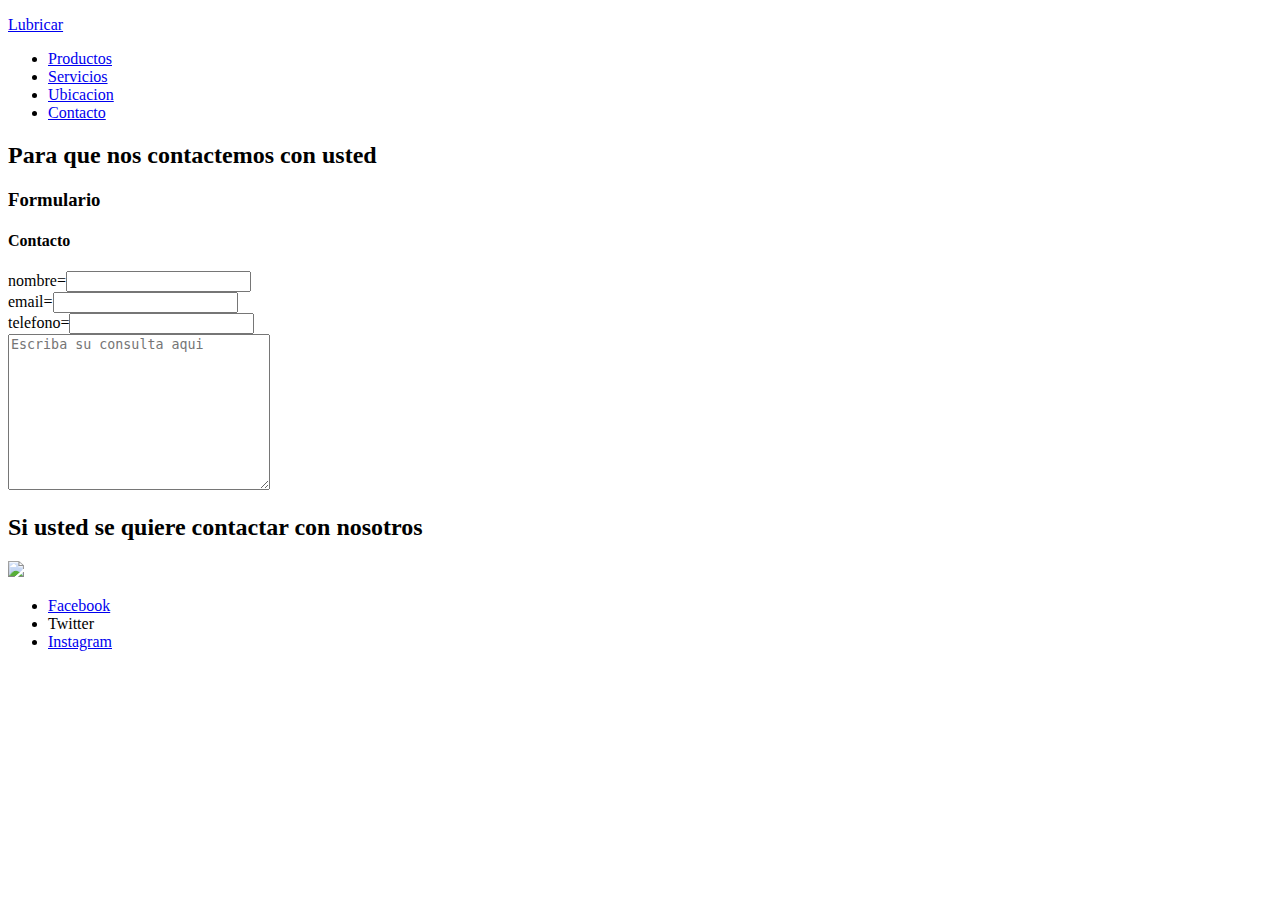
==== pages/Contacto.html @ ee44969d "lubricar01" ====
<!DOCTYPE html>
<html lang="es">
<head>
    <meta charset="UTF-8">
    <meta http-equiv="X-UA-Compatible" content="IE=edge">
    <meta name="viewport" content="width=device-width, initial-scale=1.0">
    <title>Lubricar</title>
    <link rel="stylesheet" href="../Css/diseño.css">
</head>
<body class="containerContacto">
    <header>   
        <div class="ancho">
            <div class="logo">
                <p><a href="../index.html">Lubricar</a></p>
            </div>
            <nav class="transition">
                <ul class="animacion">
                    <li><a href="productos.html">Productos</a></li>
                    <li><a href="servicios.html">Servicios</a></li>
                    <li><a href="ubicacion.html">Ubicacion</a></li>
                    <li><a href="Contacto.html">Contacto</a></li>
                </ul>
            </nav>
        </div>
    </header>
    <main class="containermain">
      <h2 class="item1">Para que nos contactemos con usted</h2>
            <form action="enviar.php" method="post" 
            enctype="application/x-www-form-urlencoded">
            <h3 class="item2">Formulario</h3>
            <h4 class="item3">Contacto</h4>
        nombre=<input type="text"> <br>
        email=<input type="email"> <br>
        telefono=<input type="telefono"> <br>
        <textarea name="areadetexto" id="" cols="30" rows="10" 
        placeholder="Escriba su consulta aqui"></textarea> <br>
        </form> 

        <h2 class="item4">Si usted se quiere contactar con nosotros</h2>
        <img src="../Fotos/Contacto.jpg" class="item5">
    </main>
    <footer>
        <ul class="redes"> 
            <li><a href="https://www.facebook.com/lubricar.formosa.1">Facebook</a></li>
            <li>Twitter</li>
            <li><a href=https://www.instagram.com/lubricar.formosa/>Instagram</a></li>
        </ul>
    </footer>
    
</body>
</html>
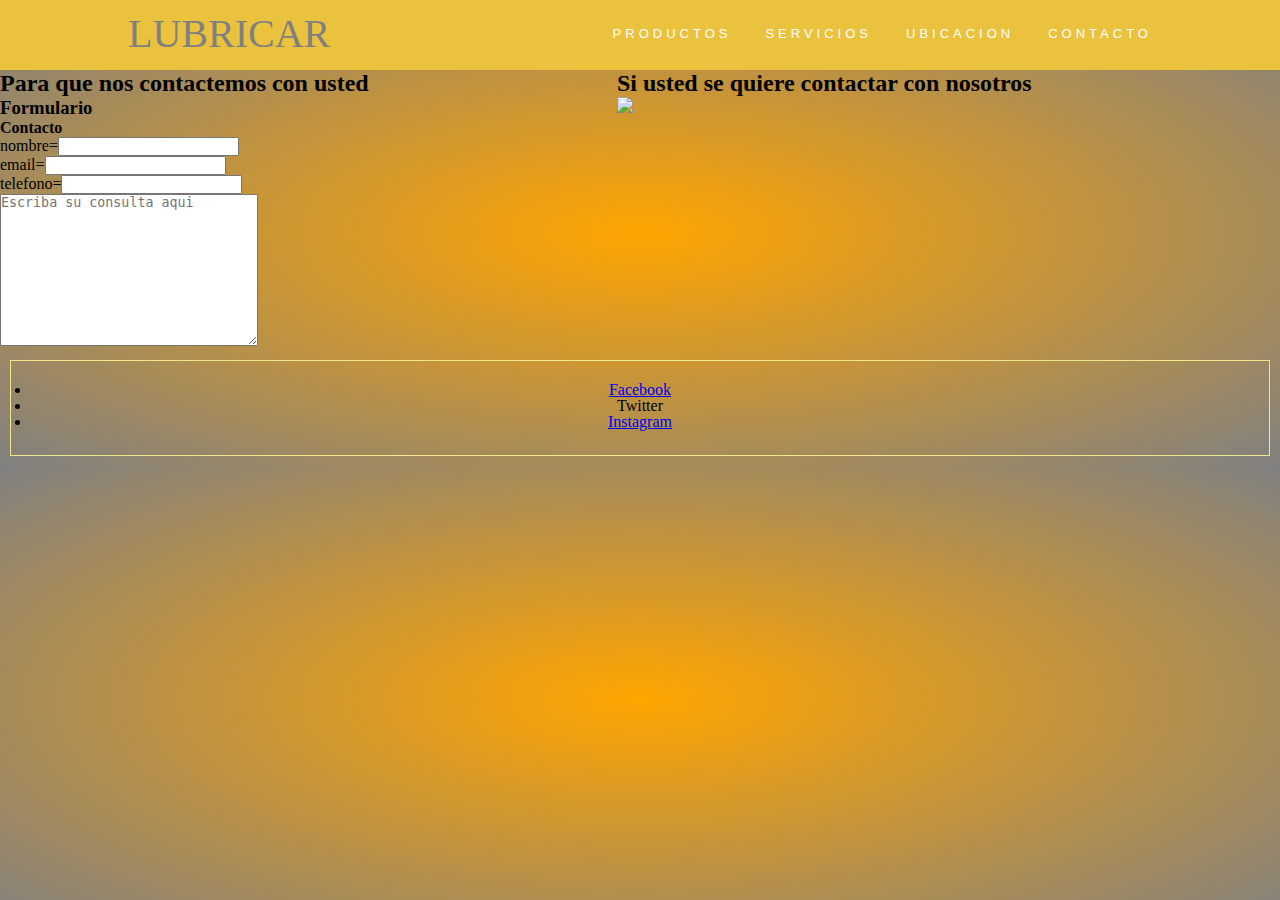
==== commit b6360641: "nuevos cambios" ====
--- a/pages/Contacto.html
+++ b/pages/Contacto.html
@@ -5,7 +5,7 @@
     <meta http-equiv="X-UA-Compatible" content="IE=edge">
     <meta name="viewport" content="width=device-width, initial-scale=1.0">
     <title>Lubricar</title>
-    <link rel="stylesheet" href="../Css/diseño.css">
+    <link rel="stylesheet" href="../css/diseño.css">
 </head>
 <body class="containerContacto">
     <header>   
--- a/css/diseño.css
+++ b/css/diseño.css
@@ -0,0 +1,130 @@
+*{
+    margin: 0;
+    padding: 0;
+}
+header{
+    width: 100%;
+    background: rgb(235, 194, 61); 
+    height: 70px;
+}
+.ancho{
+    width: 80%;
+    height: 70px;
+    /* background: rgb(235, 194, 61); */
+    margin: auto;
+}
+.logo{
+    width: 30%;
+    height: 70px;
+    /*background: blue;*/
+    float: left;
+    padding-top: 10px;
+    box-sizing: border-box;
+}
+.logo p a{
+    color: grey;
+    font-size: 40px;
+    text-decoration: none;
+    text-transform: uppercase;
+    animation-duration: 4s;
+    animation-name: aparecer;
+    animation-delay: 2s;
+    animation-iteration-count: infinite;
+}
+
+    @keyframes aparecer {
+50%{
+    opacity: 0.5;
+}  
+100%{ 
+     opacity: 1;
+    }
+}
+.transition{
+    width: 70%;
+    height: 70px;
+   /* background: rgb(235, 194, 61); */
+    float: left;
+    text-align: right;
+    padding-top: 24px;
+    box-sizing: border-box;
+}
+nav ul li{
+    display: inline;
+    font-family: 'Noto Sans', sans-serif;
+}
+nav ul li a{
+    color: #fff;
+    font-size: 13px;
+    text-decoration: none;
+    text-transform: uppercase;  
+    padding-left: 30px;
+    letter-spacing: 4px; 
+}
+.animacion{
+    transition: 2s;
+}
+.animacion:hover{
+    color:#444;
+    font-size: 40px;
+}
+.container{
+    display: grid;
+    grid-auto-rows: auto ;
+    grid-template-columns: auto ;
+    padding: 10px;
+    text-align: center;
+}
+.Nosotros{
+    font-family: 'Noto Sans', sans-serif;
+}
+.container2{
+    display: grid;
+    grid-template-columns: 30% 70%;
+    padding: 100px;
+}
+body{
+    background-color: blanchedalmond;
+}
+.redes{
+    display: grid;
+    grid-template-rows: 30% 30% 30%;
+    padding: 20px;
+    margin-left: 10px;
+    border: 1px solid khaki;
+    text-align: center;
+    margin: 10px;
+}
+.containerContacto{
+    display: grid;
+
+}
+.containermain{
+    display: grid;
+    grid-template-columns: auto auto;
+    grid-template-areas: 
+    "contacto contactarse"
+    "formulario imagen";
+}
+.item1{
+    grid-area: contacto;
+}
+.item3{
+    grid-area: formulario;
+}
+.item4{
+    grid-area: contactarse;
+}
+.item5{
+    grid-area: imagen;
+}
+input{
+    transition: all 3s;
+}
+input:focus{
+    font-size: 20px;
+    border: 10px ;
+}
+body{
+    background: radial-gradient(orange, grey)
+}
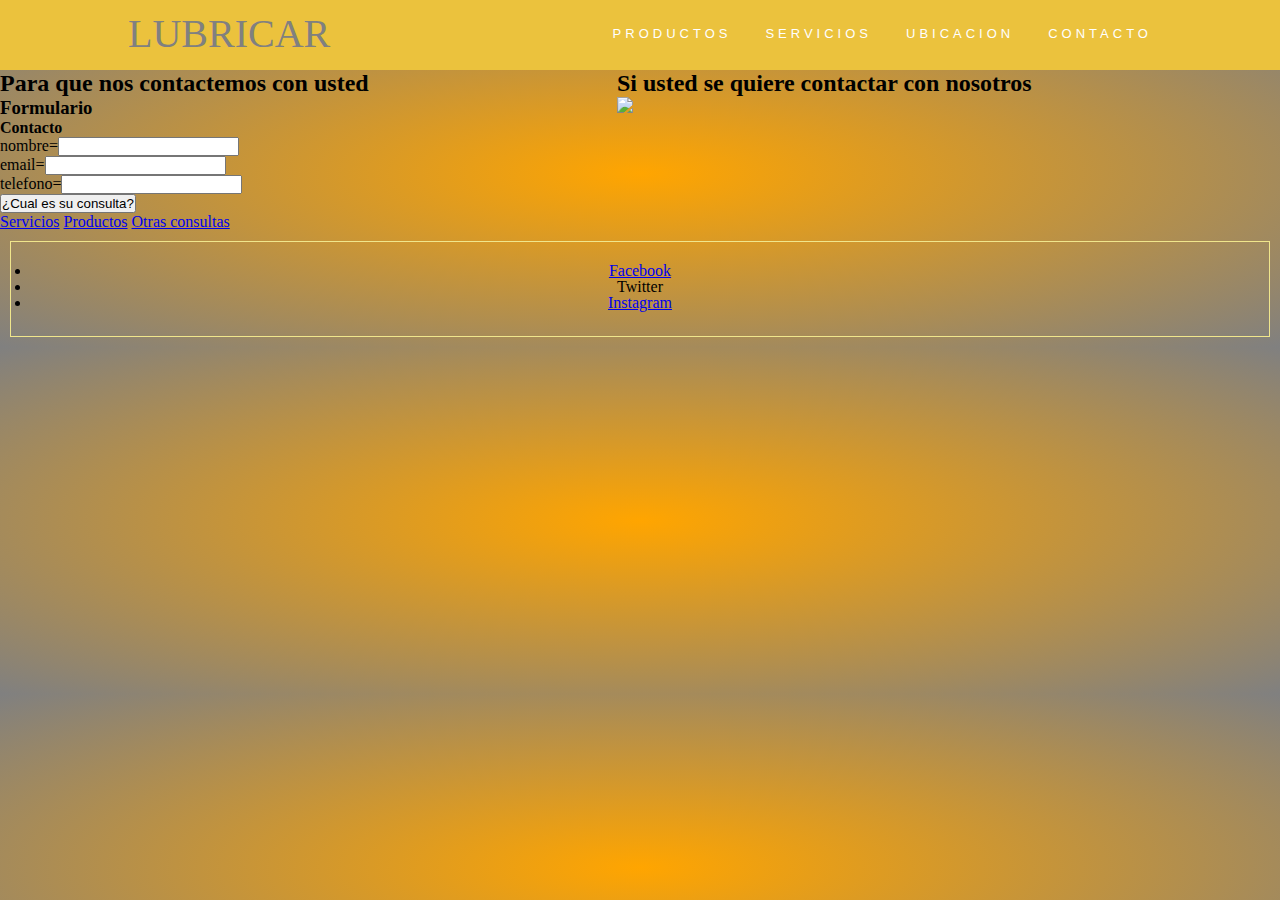
==== commit d610ce91: "Agregando bootstrap" ====
--- a/pages/Contacto.html
+++ b/pages/Contacto.html
@@ -5,6 +5,7 @@
     <meta http-equiv="X-UA-Compatible" content="IE=edge">
     <meta name="viewport" content="width=device-width, initial-scale=1.0">
     <title>Lubricar</title>
+    <link rel="stylesheet" href="https://cdn.jsdelivr.net/npm/bootstrap@4.6.1/dist/css/bootstrap.min.css" integrity="sha384-zCbKRCUGaJDkqS1kPbPd7TveP5iyJE0EjAuZQTgFLD2ylzuqKfdKlfG/eSrtxUkn" crossorigin="anonymous">
     <link rel="stylesheet" href="../css/diseño.css">
 </head>
 <body class="containerContacto">
@@ -32,9 +33,20 @@
         nombre=<input type="text"> <br>
         email=<input type="email"> <br>
         telefono=<input type="telefono"> <br>
-        <textarea name="areadetexto" id="" cols="30" rows="10" 
-        placeholder="Escriba su consulta aqui"></textarea> <br>
+        <div class="dropdown">
+            <button type="button" class="btn btn-primary
+            dropdown-toggle" data-toggle="dropdown">
+             ¿Cual es su consulta?
+            </button>
+            <div class="dropdown-menu">
+             <a class="dropdown-item" href="#">Servicios</a>
+             <a class="dropdown-item" href="#">Productos</a>
+             <a class="dropdown-item" href="#">Otras consultas</a>
+            </div>
+            </div>
         </form> 
+        </div>
+        </div>
 
         <h2 class="item4">Si usted se quiere contactar con nosotros</h2>
         <img src="../Fotos/Contacto.jpg" class="item5">
@@ -46,6 +58,8 @@
             <li><a href=https://www.instagram.com/lubricar.formosa/>Instagram</a></li>
         </ul>
     </footer>
-    
+        <script src="https://cdn.jsdelivr.net/npm/jquery@3.5.1/dist/jquery.slim.min.js" integrity="sha384-DfXdz2htPH0lsSSs5nCTpuj/zy4C+OGpamoFVy38MVBnE+IbbVYUew+OrCXaRkfj" crossorigin="anonymous"></script>
+        <script src="https://cdn.jsdelivr.net/npm/popper.js@1.16.1/dist/umd/popper.min.js" integrity="sha384-9/reFTGAW83EW2RDu2S0VKaIzap3H66lZH81PoYlFhbGU+6BZp6G7niu735Sk7lN" crossorigin="anonymous"></script>
+        <script src="https://cdn.jsdelivr.net/npm/bootstrap@4.6.1/dist/js/bootstrap.min.js" integrity="sha384-VHvPCCyXqtD5DqJeNxl2dtTyhF78xXNXdkwX1CZeRusQfRKp+tA7hAShOK/B/fQ2" crossorigin="anonymous"></script>
 </body>
 </html>